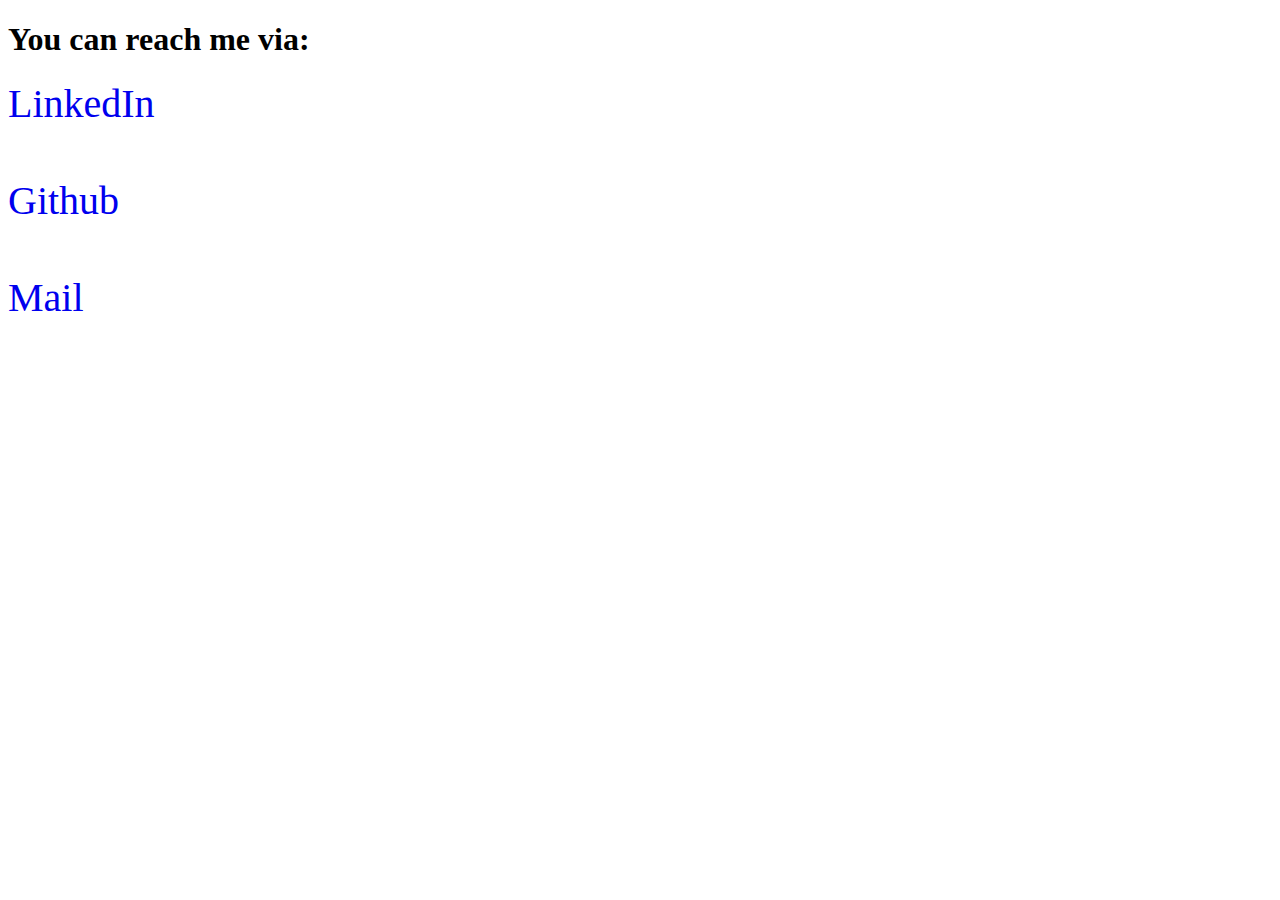
==== contact.html @ 8547135f "Add files via upload" ====
<!DOCTYPE html>
<html lang="en">
<head>
    <meta charset="UTF-8">
    <meta name="viewport" content="width=device-width, initial-scale=1.0">
    <link rel="stylesheet" href="styles/style.css">
    <script src="scripts/script.js" defer></script>
    <title>Contact</title>

</head>
<body>
    <h1> You can reach me via: </h1>
    </p><a href="https://www.linkedin.com/in/arun-prakash-jayakanthan/" style="font-size: 40px; text-decoration: none"> LinkedIn </a></p>
    
    <br>
    </p><a href="https://github.com/ArunPrakashJ2001" style="font-size: 40px; text-decoration: none"> Github </a></p>
    <br>

    </p><a href= "mailto:jayakant@usc.edu" style="font-size: 40px; text-decoration: none"> Mail </a></p>


</body>
</html>
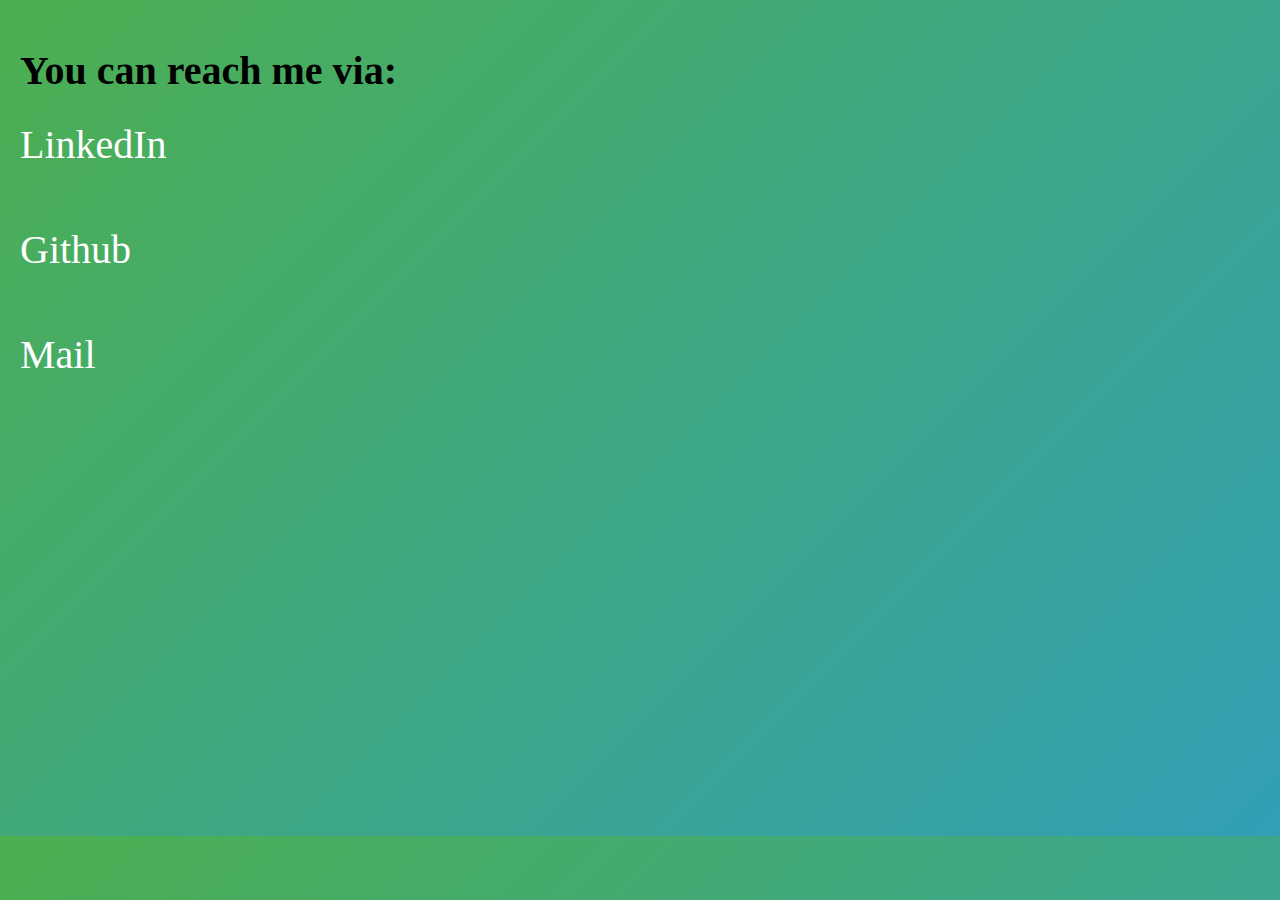
==== commit 4edfb133: "Update contact.html" ====
--- a/contact.html
+++ b/contact.html
@@ -3,8 +3,8 @@
 <head>
     <meta charset="UTF-8">
     <meta name="viewport" content="width=device-width, initial-scale=1.0">
-    <link rel="stylesheet" href="styles/style.css">
-    <script src="scripts/script.js" defer></script>
+    <link rel="stylesheet" href="style.css">
+    <script src="script.js" defer></script>
     <title>Contact</title>
 
 </head>
@@ -20,4 +20,4 @@
 
 
 </body>
-</html>+</html>
--- a/style.css
+++ b/style.css
@@ -0,0 +1,102 @@
+/* Reset some default styles */
+body, ul {
+    margin: 0;
+    padding: 20px;
+}
+
+
+
+header  {
+    font-family: Arial, sans-serif;
+    color: #0f0101;
+    text-align: right;
+}
+
+nav ul {
+    list-style: none;
+}
+
+nav ul li {
+    display: inline;
+    margin-right: 20px;
+}
+
+a {
+    text-decoration: none;
+    color: white;
+    transition: color 1s; /* Add a smooth color transition */
+}
+
+a:hover {
+    color: #0d0c09; /* Change color on hover */
+}
+
+/* Gradient animation */
+@keyframes gradientAnimation {
+    0% {
+        background-position: 0% 50%;
+    }
+    100% {
+        background-position: 100% 50%;
+    }
+}
+
+/* Apply the animation to the header background */
+html, #home {
+    background: linear-gradient(135deg, #4CAF50, #2196F3);
+    background-size: 200% 200%;
+    animation: gradientAnimation 10s ease infinite; /* Adjust animation duration and timing function */
+}
+
+/* Style the introduction section */
+.intro {
+    padding: 20px;
+}
+
+h1 {
+    font-size: 2.5em;
+    text-align: "right";
+}
+
+p {
+    font-size: 1.2em;
+    margin: 20px 0;
+}
+
+.cta-button {
+    display: inline-block;
+    padding: 10px 20px;
+    background-color: #2196F3;
+    color: white;
+    text-decoration: none;
+    border-radius: 5px;
+    transition: background-color 0.9s; /* Add a smooth background color transition */
+}
+
+.cta-button:hover {
+    background-color: #FFC107; /* Change button background color on hover */
+}
+
+.intro {
+    display: grid;
+    align-items: center; 
+    grid-template-columns: 1fr 3fr;
+    column-gap: 10px;
+   }
+
+.image {
+    width: 300px;
+    height: 400px;
+    overflow: hidden;
+    border-radius: 16px 16px;
+}
+
+.image img {
+    width: 300px;
+    height: 400px;
+    margin: -50px 0 0 -100px;
+}
+
+.about_me {
+    text-align: center;
+}
